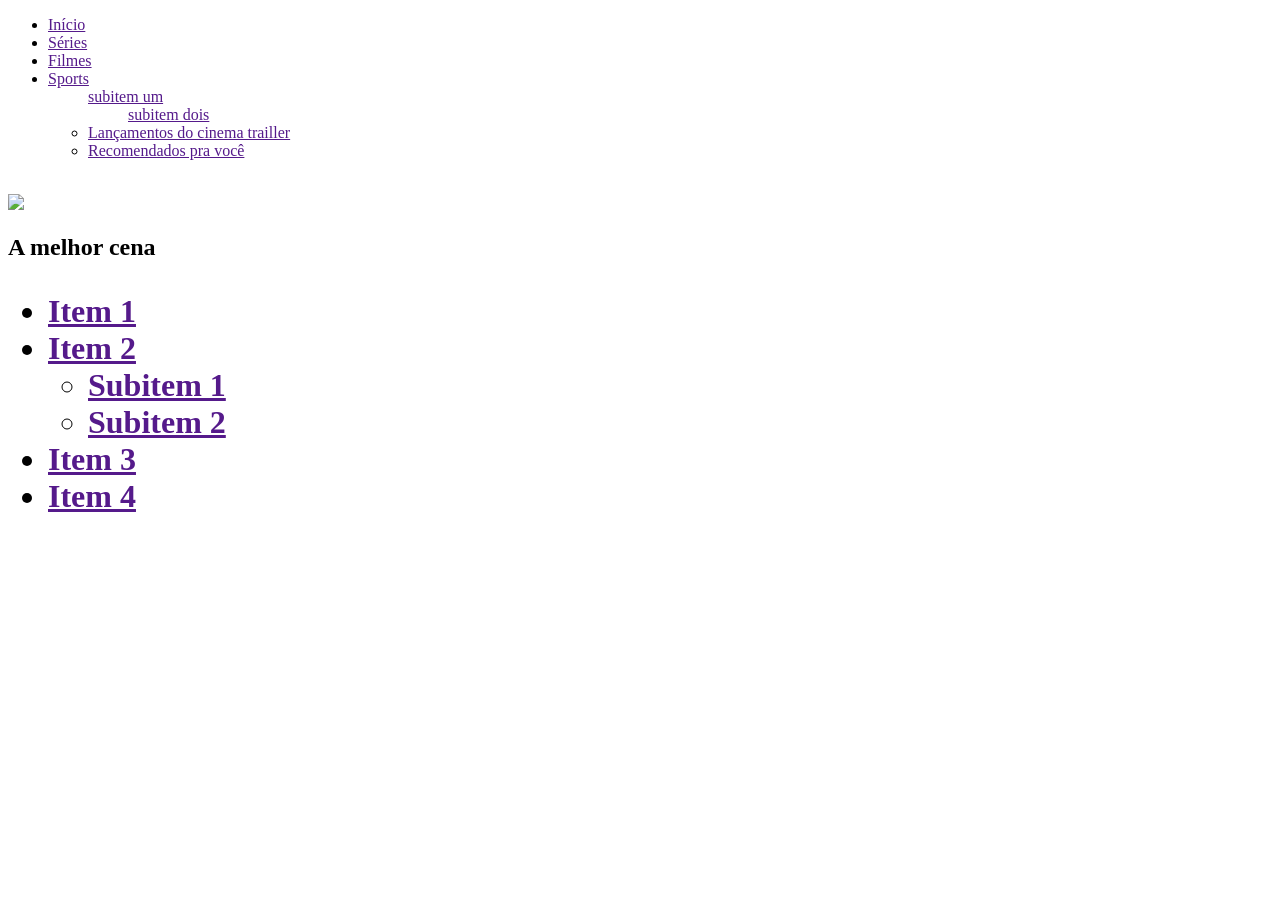
==== A melhor cena.html @ 4339491b "a melhor cena" ====
<!DOCTYPE html>

<html lang="pt-BR">

<head>

    <meta charset="UTF-8">

    <meta name="viewport" content="width=device-width, initial-scale=1.0">
    <link rel="stylesheet" href="A melhor cena.css">

    <title>A melhor cena</title>
   
</head>

<body>
    <main>
        <section id="header">
            <div class="navigation">
                <nav>
                    <ul>
                        <li><a href="">Início</a></li>
                        <li><a href="">Séries</a></li>
                        <li><a href="">Filmes</a></li>
                        <li><a href="">Sports</a></li>
                        <ul class="submenu__item"><a href="">subitem um</a>
                        <ul class="submenu__item"><a href="">subitem dois</a>
                        </ul>
                        <li><a href="">Lançamentos do cinema trailler</a></li>
                        <li><a href="">Recomendados pra você</a></li>
                    </ul>
                </nav><br>
                <img src="https://www.google.com/url?sa=i&url=https%3A%2F%2Fwww.correiobraziliense.com.br%2Fdiversao-e-arte%2F2023%2F09%2F5129601-semana-do-cinema-tem-ingressos-e-combos-com-descontos-em-brasilia.html&psig=AOvVaw0gKEb0Y7XwR-SGmstK8E6_&ust=1726625835858000&source=images&cd=vfe&opi=89978449&ved=0CBEQjRxqFwoTCPDgrdD0yIgDFQAAAAAdAAAAABAE">
                <h1>A melhor cena</h1>

            </div>

        </section>
        
    <h1>
        <ul class="menu">

            <li class="menu__item">
        
                <a href="">Item 1</a>
        
            </li>
        
            <li class="menu__item com-submenu">
        
                <a href="">Item 2</a>
        
                <ul class="submenu">
        
                    <li class="submenu__item">
        
                        <a href="">Subitem 1</a>
        
                    </li>
        
                    <li class="submenu__item">
        
                        <a href="">Subitem 2</a>
        
                    </li>
        
                </ul>
        
            </li>
        
            <li class="menu__item">
        
                <a href="">Item 3</a>
        
            </li>
        
            <li class="menu__item">
        
                <a href="">Item 4</a>
        
            </li>
        
        </ul>
    </h1>
</body>
</main>
</html>
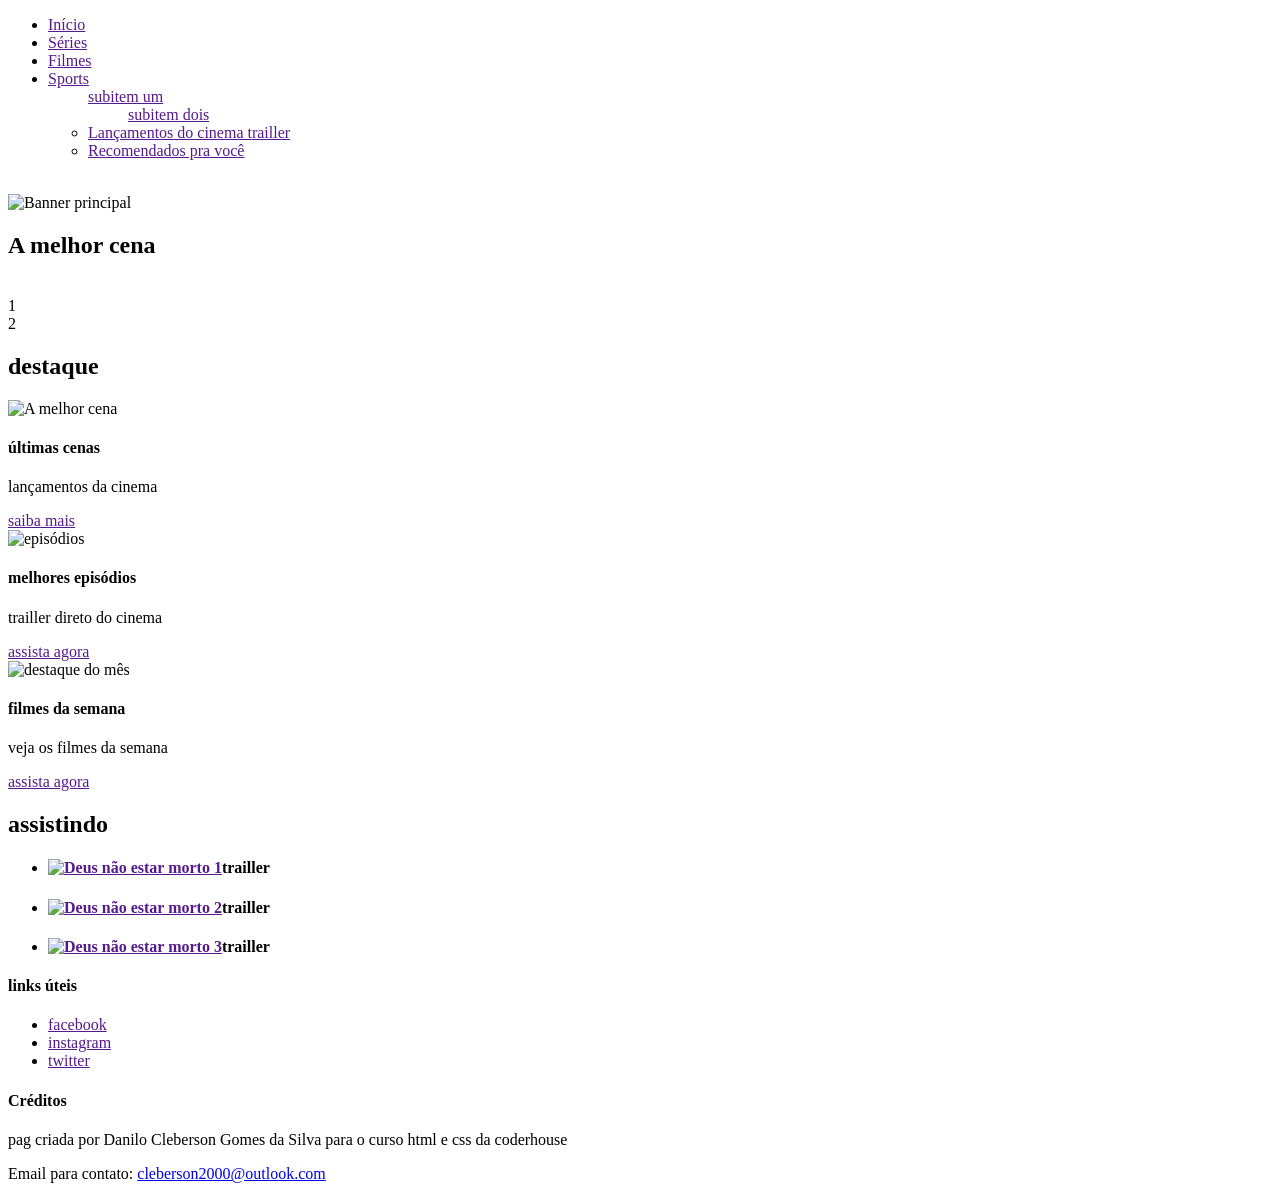
==== commit c733cca9: "page .html" ====
--- a/A melhor cena.html
+++ b/A melhor cena.html
@@ -3,13 +3,14 @@
 <html lang="pt-BR">
 
 <head>
+    <title>Amelhorcena</title>
 
     <meta charset="UTF-8">
 
     <meta name="viewport" content="width=device-width, initial-scale=1.0">
-    <link rel="stylesheet" href="A melhor cena.css">
+    <link rel="stylesheet" href="">
 
-    <title>A melhor cena</title>
+    
    
 </head>
 
@@ -30,58 +31,66 @@
                         <li><a href="">Recomendados pra você</a></li>
                     </ul>
                 </nav><br>
-                <img src="https://www.google.com/url?sa=i&url=https%3A%2F%2Fwww.correiobraziliense.com.br%2Fdiversao-e-arte%2F2023%2F09%2F5129601-semana-do-cinema-tem-ingressos-e-combos-com-descontos-em-brasilia.html&psig=AOvVaw0gKEb0Y7XwR-SGmstK8E6_&ust=1726625835858000&source=images&cd=vfe&opi=89978449&ved=0CBEQjRxqFwoTCPDgrdD0yIgDFQAAAAAdAAAAABAE">
+                <img src="https://www.google.com/url?sa=i&url=https%3A%2F%2Fwww.correiobraziliense.com.br%2Fdiversao-e-arte%2F2023%2F09%2F5129601-semana-do-cinema-tem-ingressos-e-combos-com-descontos-em-brasilia.html&psig=AOvVaw0gKEb0Y7XwR-SGmstK8E6_&ust=1726625835858000&source=images&cd=vfe&opi=89978449&ved=0CBEQjRxqFwoTCPDgrdD0yIgDFQAAAAAdAAAAABAE" alt="Banner principal">
                 <h1>A melhor cena</h1>
 
             </div>
 
         </section>
-        
-    <h1>
-        <ul class="menu">
+        <br>
+        <div id="block">1</div>
+        <div id="block">2</div>
+        <section id="destaque">
+            <h2>destaque</h2>
+            <div class="destaque">
+                <img src="" alt="A melhor cena">
+                <h4>últimas cenas</h4>
+                <p>lançamentos da cinema</p>
+                <a href="">saiba mais</a>
+            </div>
+            <div class="destaque da semana">
+                <img src="" alt="episódios">
+                <h4>melhores episódios</h4>
+                <p>trailler direto do cinema</p>
+                <a href="">assista agora</a>
+            </div>
+            <div class="destaque do mês">
+                <img src="" alt="destaque do mês">
+                <h4>filmes da semana</h4>
+                <p>veja os filmes da semana</p>
+                <a href="">assista agora</a>
 
-            <li class="menu__item">
-        
-                <a href="">Item 1</a>
-        
-            </li>
-        
-            <li class="menu__item com-submenu">
-        
-                <a href="">Item 2</a>
-        
-                <ul class="submenu">
-        
-                    <li class="submenu__item">
-        
-                        <a href="">Subitem 1</a>
-        
-                    </li>
-        
-                    <li class="submenu__item">
-        
-                        <a href="">Subitem 2</a>
-        
-                    </li>
-        
+            </div>
+        </section>
+        <section id="continue assistindo">
+            <h2>assistindo</h2>
+            <div class="continue assistindo">
+                <ul>
+                    <li><h4><a href=""><img src="" alt="Deus não estar morto 1"></a>trailler</h4></li>
+                    <li><h4><a href=""><img src="" alt="Deus não estar morto 2"></a>trailler</h4></li>
+                    <li><h4><a href=""><img src="" alt="Deus não estar morto 3"></a>trailler</h4></li>
                 </ul>
-        
-            </li>
-        
-            <li class="menu__item">
-        
-                <a href="">Item 3</a>
-        
-            </li>
-        
-            <li class="menu__item">
-        
-                <a href="">Item 4</a>
-        
-            </li>
-        
-        </ul>
-    </h1>
+
+            </div>
+
+        </section>
+        <footer>
+            <div class="rodapé">
+                <h4>links úteis</h4>
+                <ul>
+                    <li><a href="" target="_blank">facebook</a></li>
+                    <li><a href="" target="_blank">instagram</a></li>
+                    <li><a href="" target="_blank">twitter</a></li>
+                </ul>
+
+            </div>
+            <div class="rodapé">
+                <h4>Créditos</h4>
+                <p>pag criada por Danilo Cleberson Gomes da Silva para o curso html e css da coderhouse</p>
+                <p>Email para contato: <a href="cleberson">cleberson2000@outlook.com</a></p>
+
+            </div>
+        </footer>
+        </main>
 </body>
-</main>
 </html>
